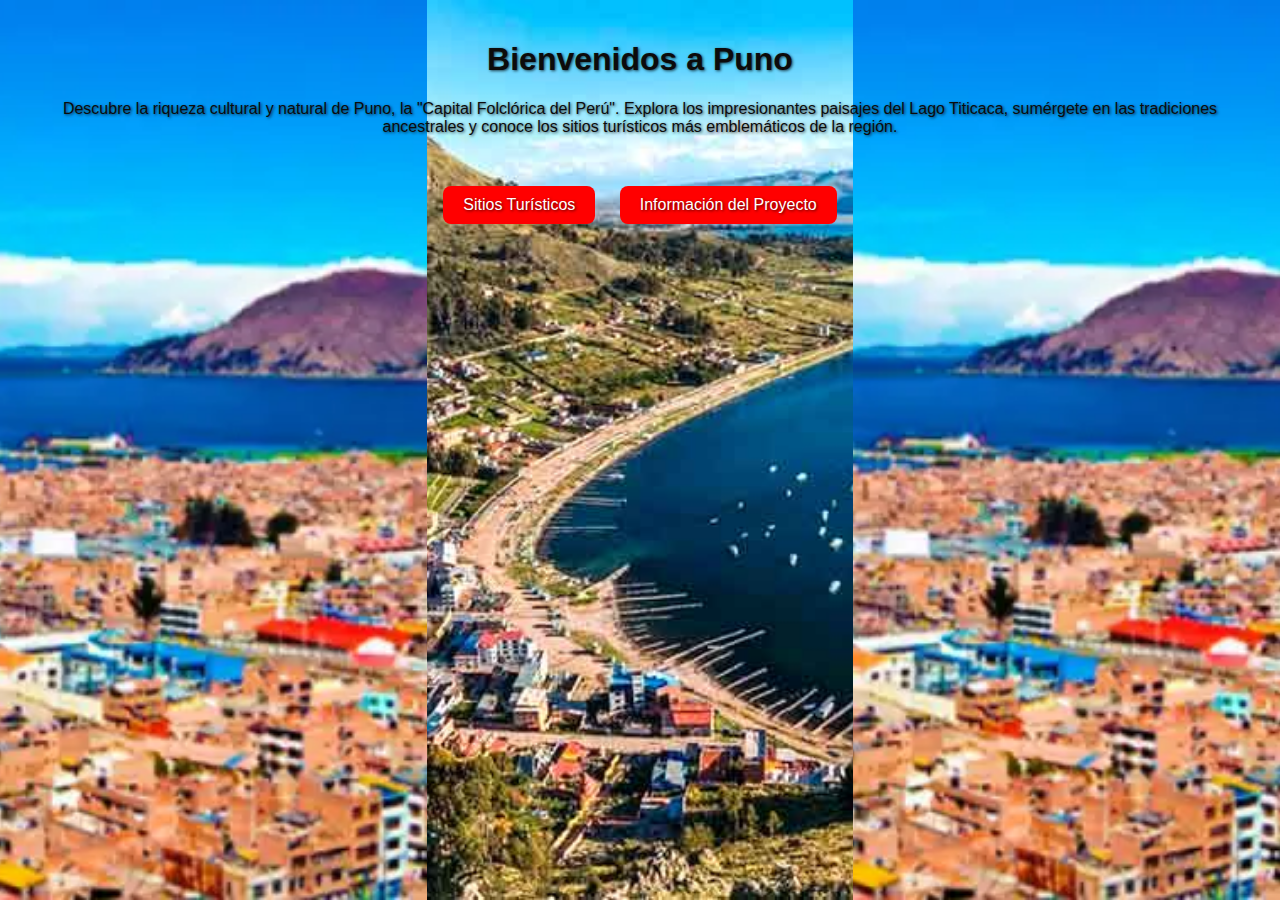
==== index.html @ b32e8b51 "initial commit" ====
<!DOCTYPE html>
<html lang="es">
<head>
    <meta charset="UTF-8">
    <meta name="viewport" content="width=device-width, initial-scale=1.0">
    <title>Puno - Página Principal</title>
    <link rel="stylesheet" href="styles.css">
</head>
<body>
    <div class="background-images">
        <div class="image1"></div>
        <div class="image2"></div>
        <div class="image3"></div>
    </div>
    <div class="content">
        <header>
            <h1>Bienvenidos a Puno</h1>
            <p>Descubre la riqueza cultural y natural de Puno, la "Capital Folclórica del Perú". Explora los impresionantes paisajes del Lago Titicaca, sumérgete en las tradiciones ancestrales y conoce los sitios turísticos más emblemáticos de la región.</p>
        </header>
        <div class="buttons">
            <a href="sitios_turisticos.html" class="button">Sitios Turísticos</a>
            <a href="proyecto.html" class="button">Información del Proyecto</a>
        </div>
    </div>
</body>
</html>
---- styles.css ----
body {
    font-family: Arial, sans-serif;
    margin: 0;
    padding: 0;
}

.header {
    padding: 20px;
    text-align: center;
    background-color: #5d6a2d;
    color: rgb(255, 0, 0);
}

.background-images {
    display: flex;
    width: 100%;
    height: 100vh;
    position: absolute;
    top: 0;
    left: 0;
    z-index: -1;
}

.background-images div {
    flex: 1;
    background-size: cover;
    background-position: center;
}

.image1 {
    background-image: url('imagenes/puno1.jpg');
}

.image2 {
    background-image: url('imagenes/puno2.jpg');
}

.image3 {
    background-image: url('imagenes/puno1.jpg');
}

.content {
    padding: 20px;
    text-align: center;
    color: rgb(12, 11, 11);
    text-shadow: 1px 1px 3px rgba(0, 0, 0, 0.7);
}

.header h1 {
    font-size: 2.5em;
    margin: 0;
}

.buttons {
    margin-top: 30px;
}

.button {
    display: inline-block;
    padding: 10px 20px;
    margin: 10px;
    background-color: #ff0000;
    color: white;
    text-decoration: none;
    border-radius: 8px;
    font-size: 1em;
}

.button:hover {
    background-color: #40916c;
}

.project-content {
    display: flex;
    justify-content: space-between;
    align-items: flex-start;
    padding: 20px;
}

.project-text {
    flex: 1;
    padding-right: 20px;
}

.project-image img {
    width: 300px;
    height: 300px;
    object-fit: cover;
    border-radius: 8px;
}

section {
    padding: 20px;
    background-color: rgb(0, 255, 255);
    margin: 20px 0;
    border-radius: 8px;
    box-shadow: 0 2px 4px rgba(0, 0, 0, 0.1);
}

.tourist-content {
    display: flex;
    justify-content: space-between;
    align-items: flex-start;
}

.tourist-text {
    flex: 1;
    padding-right: 20px;
}

.tourist-image img {
    width: 300px;
    height: 200px;
    object-fit: cover;
    border-radius: 8px;
}

a.button {
    display: inline-block;
    margin-top: 20px;
}
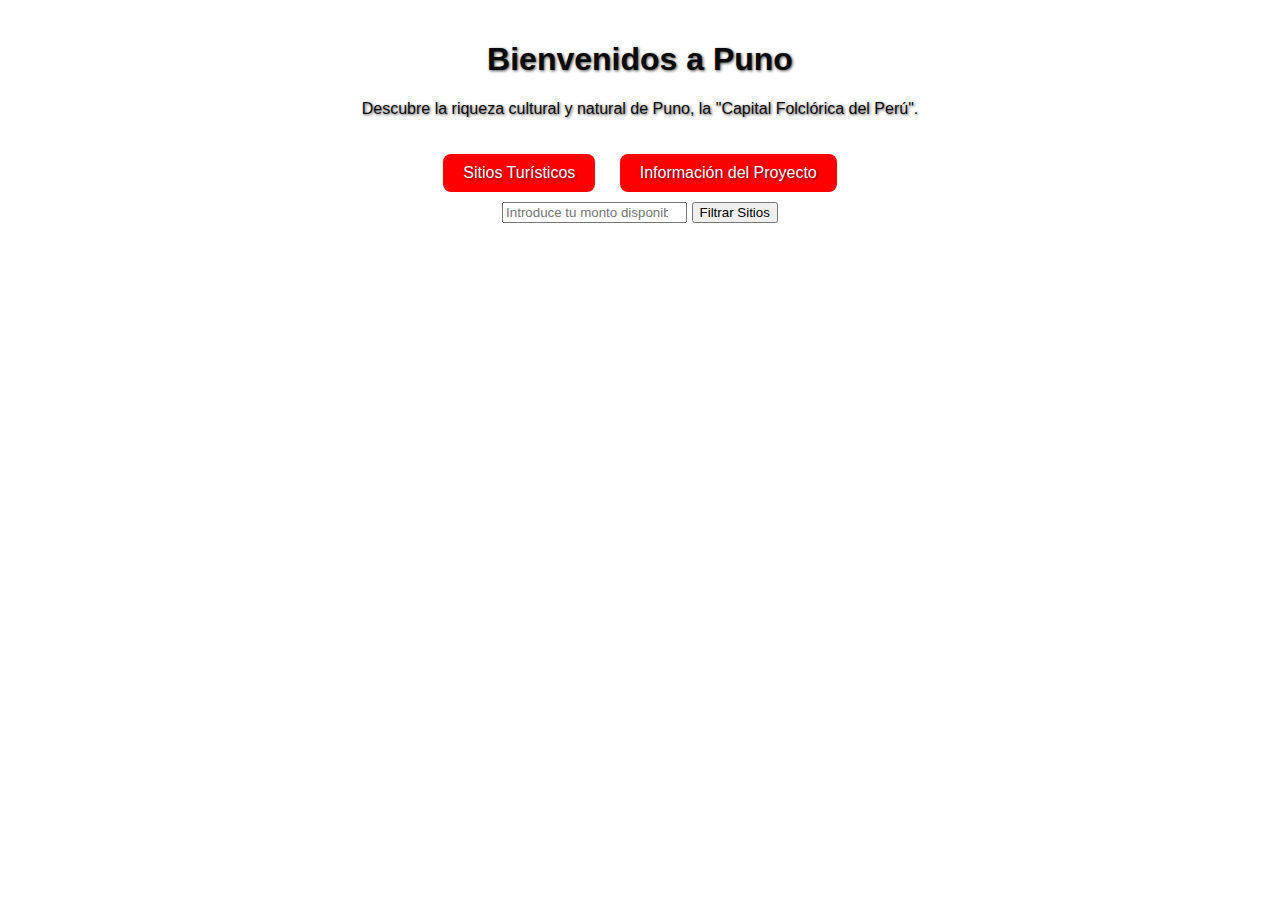
==== commit e8408b77: "commit 1 index.html" ====
--- a/index.html
+++ b/index.html
@@ -7,20 +7,24 @@
     <link rel="stylesheet" href="styles.css">
 </head>
 <body>
-    <div class="background-images">
-        <div class="image1"></div>
-        <div class="image2"></div>
-        <div class="image3"></div>
-    </div>
+    <div class="background-collage"></div>
+
     <div class="content">
-        <header>
+        <header id="header">
             <h1>Bienvenidos a Puno</h1>
-            <p>Descubre la riqueza cultural y natural de Puno, la "Capital Folclórica del Perú". Explora los impresionantes paisajes del Lago Titicaca, sumérgete en las tradiciones ancestrales y conoce los sitios turísticos más emblemáticos de la región.</p>
+            <p>Descubre la riqueza cultural y natural de Puno, la "Capital Folclórica del Perú".</p>
         </header>
-        <div class="buttons">
+
+        <div id="buttons-container">
             <a href="sitios_turisticos.html" class="button">Sitios Turísticos</a>
             <a href="proyecto.html" class="button">Información del Proyecto</a>
+            <div class="filter">
+                <input type="number" id="monto" placeholder="Introduce tu monto disponible">
+                <button onclick="filtrarSitios()">Filtrar Sitios</button>
+            </div>
         </div>
     </div>
+
+    <script src="script.js"></script>
 </body>
 </html>
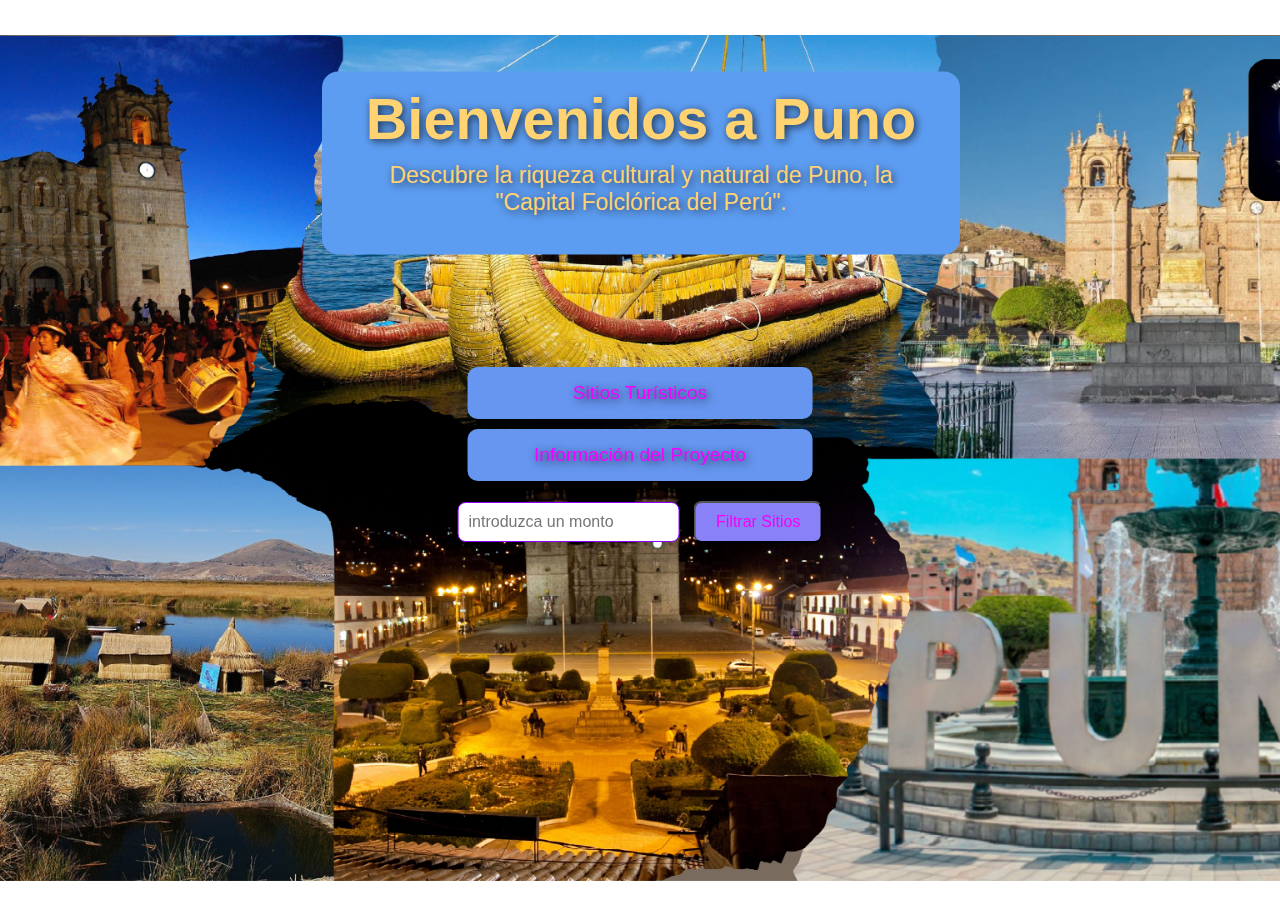
==== commit c0146875: "Update index.html" ====
--- a/index.html
+++ b/index.html
@@ -19,7 +19,7 @@
             <a href="sitios_turisticos.html" class="button">Sitios Turísticos</a>
             <a href="proyecto.html" class="button">Información del Proyecto</a>
             <div class="filter">
-                <input type="number" id="monto" placeholder="Introduce tu monto disponible">
+                <input type="number" id="monto" placeholder="introduzca un monto">
                 <button onclick="filtrarSitios()">Filtrar Sitios</button>
             </div>
         </div>
--- a/styles.css
+++ b/styles.css
@@ -1,121 +1,137 @@
-body {
-    font-family: Arial, sans-serif;
+body, html {
     margin: 0;
     padding: 0;
+    height: 100%;
+    font-family: Arial, sans-serif;
 }
 
-.header {
-    padding: 20px;
-    text-align: center;
-    background-color: #5d6a2d;
-    color: rgb(255, 0, 0);
-}
-
-.background-images {
-    display: flex;
+/* Fondo de la página */
+.background-collage {
+    background-image: url('imagenes/collagepp.png');
+    background-size: cover;
+    background-position: center;
+    position: fixed;
     width: 100%;
-    height: 100vh;
-    position: absolute;
-    top: 0;
-    left: 0;
+    height: 100%;
     z-index: -1;
 }
 
-.background-images div {
-    flex: 1;
-    background-size: cover;
-    background-position: center;
+/* Contenedor central para el contenido */
+.content {
+    position: relative;
+    width: 100%;
+    height: 100%;
+    display: flex;
+    flex-direction: column;
+    justify-content: center;
+    align-items: center;
 }
 
-.image1 {
-    background-image: url('imagenes/puno1.jpg');
+/* Encabezado */
+#header {
+    text-align: center;
+    display: block;
+    padding: 15px 30px;
+    margin: 1px;
+    background-color: #5d9df1;
+    color: rgb(255, 210, 114);
+    text-decoration: none;
+    border-radius: 16px;
+    font-size: 1.2em;
+    position: absolute;
+    top: 18%;
+    left: 50%;
+    transform: translate(-50%, -50%);
 }
 
-.image2 {
-    background-image: url('imagenes/puno2.jpg');
+#header h1 {
+    font-size: 3em;
+    margin: 0;
+    text-shadow: 2px 2px 8px rgba(0, 0, 0, 0.7);
 }
 
-.image3 {
-    background-image: url('imagenes/puno1.jpg');
+#header p {
+    font-size: 1.2em;
+    margin-top: 10px;
+    text-shadow: 2px 2px 8px rgba(0, 0, 0, 0.7);
 }
 
-.content {
-    padding: 20px;
+/* Contenedor de los botones */
+#buttons-container {
+    position: absolute;
+    top: 50%;
+    left: 50%;
+    transform: translate(-50%, -50%);
     text-align: center;
-    color: rgb(12, 11, 11);
-    text-shadow: 1px 1px 3px rgba(0, 0, 0, 0.7);
-}
-
-.header h1 {
-    font-size: 2.5em;
-    margin: 0;
-}
-
-.buttons {
-    margin-top: 30px;
 }
 
 .button {
-    display: inline-block;
+    display: block;
+    padding: 15px 30px;
+    margin: 10px;
+    background-color: #6696f0;
+    color: rgb(247, 0, 255);
+    text-decoration: none;
+    border-radius: 10px;
+    font-size: 1.2em;
+    cursor: pointer;
+    text-shadow: 2px 2px 8px rgba(0, 0, 0, 0.7);
+}
+
+.button:hover {
+    background-color: #a371f3;
+}
+
+/* Campo de entrada y botón para filtrar */
+.filter {
+    margin-top: 20px;
+}
+
+.filter input {
+    padding: 10px;
+    font-size: 1em;
+    width: 200px;
+    border: 1px solid #8c00ff;
+    border-radius: 8px;
+    margin-right: 10px;
+}
+
+.filter button {
     padding: 10px 20px;
-    margin: 10px;
-    background-color: #ff0000;
-    color: white;
+    background-color: #8981f7;
+    color: rgb(247, 0, 247);
     text-decoration: none;
     border-radius: 8px;
     font-size: 1em;
+    cursor: pointer;
 }
 
-.button:hover {
-    background-color: #40916c;
+.filter button:hover {
+    background-color: #a371f3;
 }
 
-.project-content {
-    display: flex;
-    justify-content: space-between;
-    align-items: flex-start;
-    padding: 20px;
+/* Estilos responsivos */
+@media (max-width: 768px) {
+    #header h1 {
+        font-size: 2em;
+    }
+
+    #header p {
+        font-size: 1em;
+    }
+
+    .button {
+        font-size: 1em;
+        padding: 10px 20px;
+    }
+
+    .filter input, .filter button {
+        width: 100%;
+        margin-top: 10px;
+    }
+
+    #buttons-container {
+        width: 90%;
+        top: 60%;
+    }
 }
-
-.project-text {
-    flex: 1;
-    padding-right: 20px;
-}
-
-.project-image img {
-    width: 300px;
-    height: 300px;
-    object-fit: cover;
-    border-radius: 8px;
-}
-
-section {
-    padding: 20px;
-    background-color: rgb(0, 255, 255);
-    margin: 20px 0;
-    border-radius: 8px;
-    box-shadow: 0 2px 4px rgba(0, 0, 0, 0.1);
-}
-
-.tourist-content {
-    display: flex;
-    justify-content: space-between;
-    align-items: flex-start;
-}
-
-.tourist-text {
-    flex: 1;
-    padding-right: 20px;
-}
-
-.tourist-image img {
-    width: 300px;
-    height: 200px;
-    object-fit: cover;
-    border-radius: 8px;
-}
-
-a.button {
-    display: inline-block;
-    margin-top: 20px;
-}
